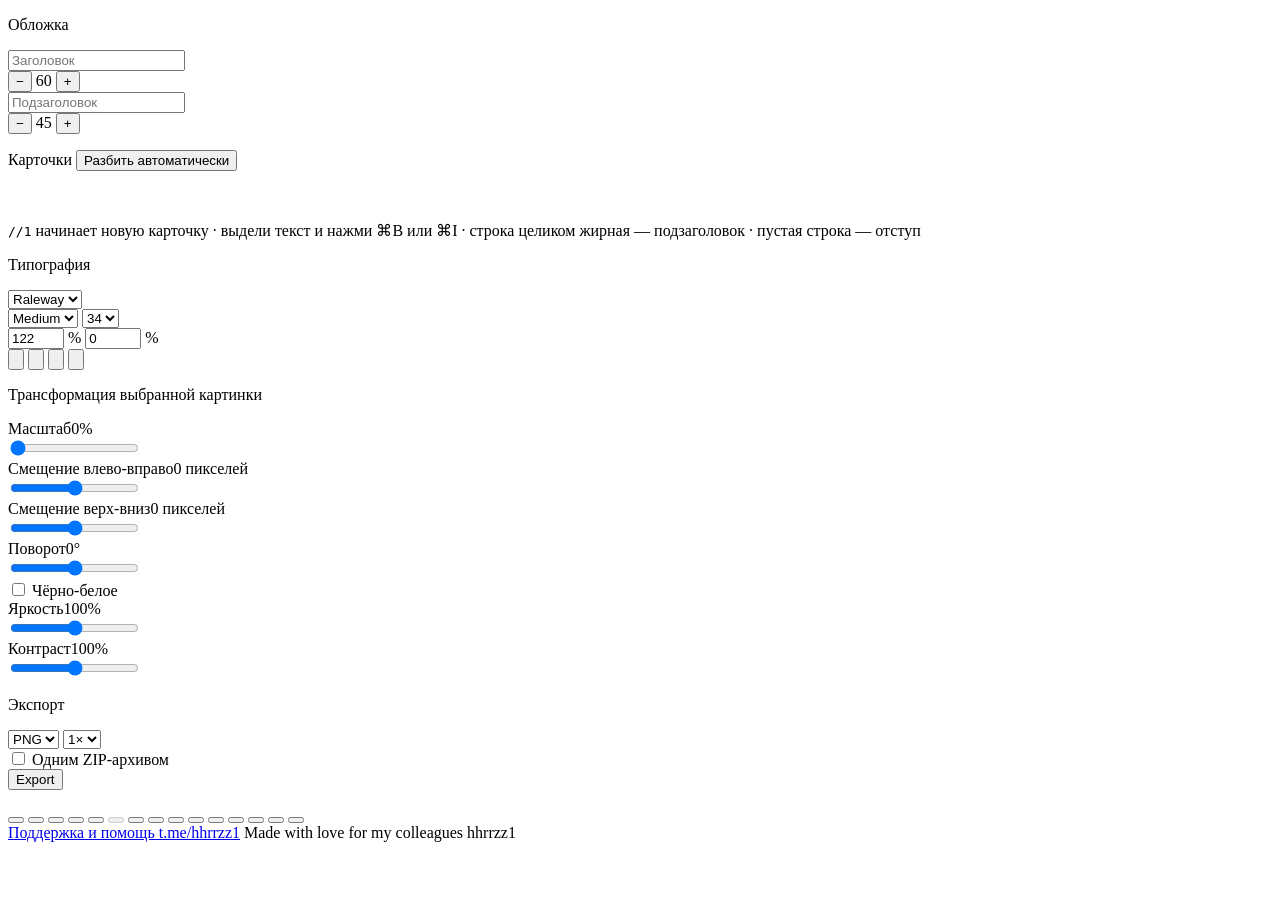
==== src/index.template.html @ fdd4dc8d "Add video card support alongside photos Videos can now be added to carousel/cover cards the same way" ====
<!DOCTYPE html>
<html lang="ru">
<head>
<meta charset="utf-8">
<meta name="viewport" content="width=device-width, initial-scale=1">
<title>Card Maker</title>
<link rel="manifest" href="manifest.webmanifest">
<meta name="theme-color" content="#0dac67">
<style>
__FONT_FACES__
__CSS__
</style>
</head>
<body>

<div class="workspace">

  <!-- ---------------------------------------------------- превью -->
  <section class="panel panel-previews" aria-label="Превью карточек">
    <div class="scroll">
      <div class="previews" id="previews"></div>
    </div>
  </section>

  <!-- --------------------------------------------------- редактор -->
  <section class="panel panel-editor" aria-label="Текст карточек">
    <p class="section-label">Обложка</p>

    <div class="field">
      <input type="text" id="coverTitle" placeholder="Заголовок">
      <div class="stepper" data-for="coverTitle">
        <button type="button" data-step="-1" aria-label="Меньше">−</button>
        <output id="coverTitleSize">60</output>
        <button type="button" data-step="1" aria-label="Больше">+</button>
      </div>
    </div>

    <div class="field">
      <input type="text" id="coverBody" placeholder="Подзаголовок">
      <div class="stepper" data-for="coverBody">
        <button type="button" data-step="-1" aria-label="Меньше">−</button>
        <output id="coverBodySize">45</output>
        <button type="button" data-step="1" aria-label="Больше">+</button>
      </div>
    </div>

    <p class="section-label spaced">
      Карточки
      <button type="button" class="btn-ghost" id="btnAutoSplit"
        title="Разбить вставленный текст на карточки по объёму — режет по абзацам так, чтобы текст помещался на карточку">Разбить автоматически</button>
    </p>
    <div class="editor-area">
      <div id="cardsText" class="rich-editor" contenteditable="true" spellcheck="false"
           role="textbox" aria-multiline="true" aria-label="Текст карточек"
           data-placeholder="//1 — новая карточка. Наберите текст, выделите и нажмите ⌘B или ⌘I"></div>
    </div>
    <p class="markup-hint">
      <code>//1</code> начинает новую карточку · выдели текст и нажми ⌘B или ⌘I ·
      строка целиком жирная — подзаголовок · пустая строка — отступ
    </p>
  </section>

  <!-- ------------------------------------------------ инструменты -->
  <section class="panel panel-tools" aria-label="Типографика и экспорт">
    <div class="scroll">
      <p class="section-label">Типография <span class="scope" id="typoScope"></span></p>

      <div class="control-row">
        <label class="control wide">
          <select id="fontFamily" aria-label="Шрифт">
            <option>Raleway</option>
          </select>
          <span class="caret" data-icon="caret"></span>
        </label>
      </div>

      <div class="control-row">
        <label class="control">
          <select id="fontWeight" aria-label="Начертание">
            <option value="Medium">Medium</option>
            <option value="Bold">Bold</option>
          </select>
          <span class="caret" data-icon="caret"></span>
        </label>
        <label class="control">
          <select id="fontSize" aria-label="Кегль">
            <option>34</option><option>36</option><option>38</option><option>40</option>
            <option>42</option><option>44</option><option>48</option><option>52</option>
            <option>54</option><option>60</option><option>64</option><option>68</option>
            <option>72</option>
          </select>
          <span class="caret" data-icon="caret"></span>
        </label>
      </div>

      <div class="control-row">
        <label class="control muted" title="Межстрочное расстояние">
          <span class="icon" data-icon="line-height"></span>
          <input type="number" id="lineHeight" min="80" max="250" step="1" value="122" aria-label="Межстрочное расстояние, %">
          <span>%</span>
        </label>
        <label class="control muted" title="Межбуквенное расстояние">
          <span class="icon" data-icon="letter-spacing"></span>
          <input type="number" id="letterSpacing" min="-10" max="50" step="1" value="0" aria-label="Межбуквенное расстояние, %">
          <span>%</span>
        </label>
      </div>

      <div class="control-row">
        <div class="align-group" id="alignGroup" role="group" aria-label="Выключка">
          <button type="button" data-align="left" class="active" aria-label="По левому краю">
            <svg viewBox="0 0 14 14" fill="currentColor"><rect x="1" y="1.5" width="12" height="1.6" rx=".8"/><rect x="1" y="5" width="8" height="1.6" rx=".8"/><rect x="1" y="8.5" width="12" height="1.6" rx=".8"/><rect x="1" y="12" width="8" height="1.6" rx=".8"/></svg>
          </button>
          <button type="button" data-align="center" aria-label="По центру">
            <svg viewBox="0 0 14 14" fill="currentColor"><rect x="1" y="1.5" width="12" height="1.6" rx=".8"/><rect x="3" y="5" width="8" height="1.6" rx=".8"/><rect x="1" y="8.5" width="12" height="1.6" rx=".8"/><rect x="3" y="12" width="8" height="1.6" rx=".8"/></svg>
          </button>
          <button type="button" data-align="justify" aria-label="По ширине">
            <svg viewBox="0 0 14 14" fill="currentColor"><rect x="1" y="1.5" width="12" height="1.6" rx=".8"/><rect x="1" y="5" width="12" height="1.6" rx=".8"/><rect x="1" y="8.5" width="12" height="1.6" rx=".8"/><rect x="1" y="12" width="12" height="1.6" rx=".8"/></svg>
          </button>
          <button type="button" data-align="right" aria-label="По правому краю">
            <svg viewBox="0 0 14 14" fill="currentColor"><rect x="1" y="1.5" width="12" height="1.6" rx=".8"/><rect x="5" y="5" width="8" height="1.6" rx=".8"/><rect x="1" y="8.5" width="12" height="1.6" rx=".8"/><rect x="5" y="12" width="8" height="1.6" rx=".8"/></svg>
          </button>
        </div>
      </div>

      <p class="section-label spaced">Трансформация выбранной картинки</p>

      <div class="range-row">
        <div class="range-head"><span>Масштаб</span><output id="scaleOut">0%</output></div>
        <input type="range" id="rngScale" min="0" max="150" step="1" value="0" aria-label="Масштаб картинки">
      </div>
      <div class="range-row">
        <div class="range-head"><span>Смещение влево-вправо</span><output id="offsetXOut">0 пикселей</output></div>
        <input type="range" id="rngOffsetX" min="-800" max="800" step="1" value="0" aria-label="Смещение по горизонтали">
      </div>
      <div class="range-row">
        <div class="range-head"><span>Смещение верх-вниз</span><output id="offsetYOut">0 пикселей</output></div>
        <input type="range" id="rngOffsetY" min="-800" max="800" step="1" value="0" aria-label="Смещение по вертикали">
      </div>
      <div class="range-row">
        <div class="range-head"><span>Поворот</span><output id="rotateOut">0°</output></div>
        <input type="range" id="rngRotate" min="-180" max="180" step="1" value="0" aria-label="Поворот картинки">
      </div>
      <label class="control-check">
        <input type="checkbox" id="chkGrayscale">
        <span>Чёрно-белое</span>
      </label>
      <div class="range-row">
        <div class="range-head"><span>Яркость</span><output id="brightnessOut">100%</output></div>
        <input type="range" id="rngBrightness" min="50" max="150" step="1" value="100" aria-label="Яркость картинки">
      </div>
      <div class="range-row">
        <div class="range-head"><span>Контраст</span><output id="contrastOut">100%</output></div>
        <input type="range" id="rngContrast" min="50" max="150" step="1" value="100" aria-label="Контраст картинки">
      </div>

      <p class="section-label spaced">Экспорт</p>
      <div class="control-row">
        <label class="control">
          <select id="exportFormat" aria-label="Формат файла">
            <option value="png">PNG</option>
            <option value="jpeg">JPG</option>
          </select>
          <span class="caret" data-icon="caret"></span>
        </label>
        <label class="control" title="Разрешение экспорта — умножает 1080×… на 2 или 3">
          <select id="exportScale" aria-label="Разрешение экспорта">
            <option value="1">1×</option>
            <option value="2">2×</option>
            <option value="3">3×</option>
          </select>
          <span class="caret" data-icon="caret"></span>
        </label>
      </div>
      <label class="control-check">
        <input type="checkbox" id="exportZip">
        <span>Одним ZIP-архивом</span>
      </label>
      <div class="control-row">
        <button class="btn-green" id="btnExportMain" type="button">Export</button>
      </div>

      <p class="tools-status" id="status"></p>
    </div>
  </section>

</div>

<!-- --------------------------------------------------- нижняя панель -->
<div class="bar">
  <button id="btnUndo" type="button" title="Отменить (⌘Z)" data-icon="undo"></button>
  <button id="btnRedo" type="button" title="Повторить (⌘⇧Z)" data-icon="redo"></button>
  <span class="sep"></span>
  <button id="btnSelect" type="button" title="Инструмент выделения" data-icon="select"></button>
  <button id="btnCopy" type="button" title="Скопировать выделенную карточку" data-icon="copy"></button>
  <button id="btnDuplicate" type="button" title="Дублировать выбранную карточку" data-icon="duplicate"></button>
  <button id="btnDeleteSelected" type="button" title="Удалить отмеченные карточки" data-icon="delete-selected" disabled></button>
  <button id="btnPaste" type="button" title="Вставить фото из буфера обмена" data-icon="paste"></button>
  <button id="btnBold" type="button" title="Жирный (⌘B)" data-icon="bold"></button>
  <button id="btnItalic" type="button" title="Курсив (⌘I)" data-icon="italic"></button>
  <span class="sep"></span>
  <button id="btnFormat" class="small" type="button" title="Формат карточки" data-icon="format"></button>
  <button id="btnTemplates" type="button" title="Шаблоны проекта" data-icon="templates"></button>
  <button id="btnClear" type="button" title="Очистить рабочую зону" data-icon="clear"></button>
  <span class="sep"></span>
  <button id="btnExportBar" type="button" title="Экспортировать все карточки" data-icon="export"></button>
  <button id="btnTelegram" type="button" title="Отправить карточки в Telegram" data-icon="telegram"></button>
  <span class="sep"></span>
  <button id="btnHelp" type="button" title="Инструкция" data-icon="help"></button>
</div>

<footer class="page-footer">
  <a href="https://t.me/hhrrzz1" target="_blank" rel="noopener">Поддержка и помощь t.me/hhrrzz1</a>
  <span>Made with love for my colleagues hhrrzz1</span>
</footer>

<div class="modal" id="helpModal" role="dialog" aria-modal="true" aria-label="Инструкция" hidden>
  <div class="modal-card">
    <button class="modal-close" id="helpClose" type="button" aria-label="Закрыть">✕</button>
    <div class="modal-body" id="helpBody"></div>
  </div>
</div>

<div class="modal" id="videoTrimModal" role="dialog" aria-modal="true" aria-label="Обрезка видео перед экспортом" hidden>
  <div class="modal-card">
    <div class="modal-body">
      <h2>Обрезка видео</h2>
      <p>Для каждого видео на карточке укажи начало и конец нужного фрагмента, в секундах.</p>
      <div id="videoTrimBody"></div>
      <div class="video-trim-actions">
        <button type="button" class="btn-ghost" id="videoTrimCancel">Отмена</button>
        <button type="button" class="btn-green" id="videoTrimConfirm">Экспортировать</button>
      </div>
    </div>
  </div>
</div>

<div class="menu" id="menu" role="menu"></div>

<input type="file" id="filePicker" accept="image/*,video/*" multiple hidden>
<input type="file" id="assetPicker" accept="image/png,image/webp,image/jpeg,image/svg+xml" hidden>

<script>
__ICONS__
__BUNDLED_BRAND__
__RENDER_JS__
__EDITOR_JS__
</script>
<script>
__APP_JS__
</script>
</body>
</html>
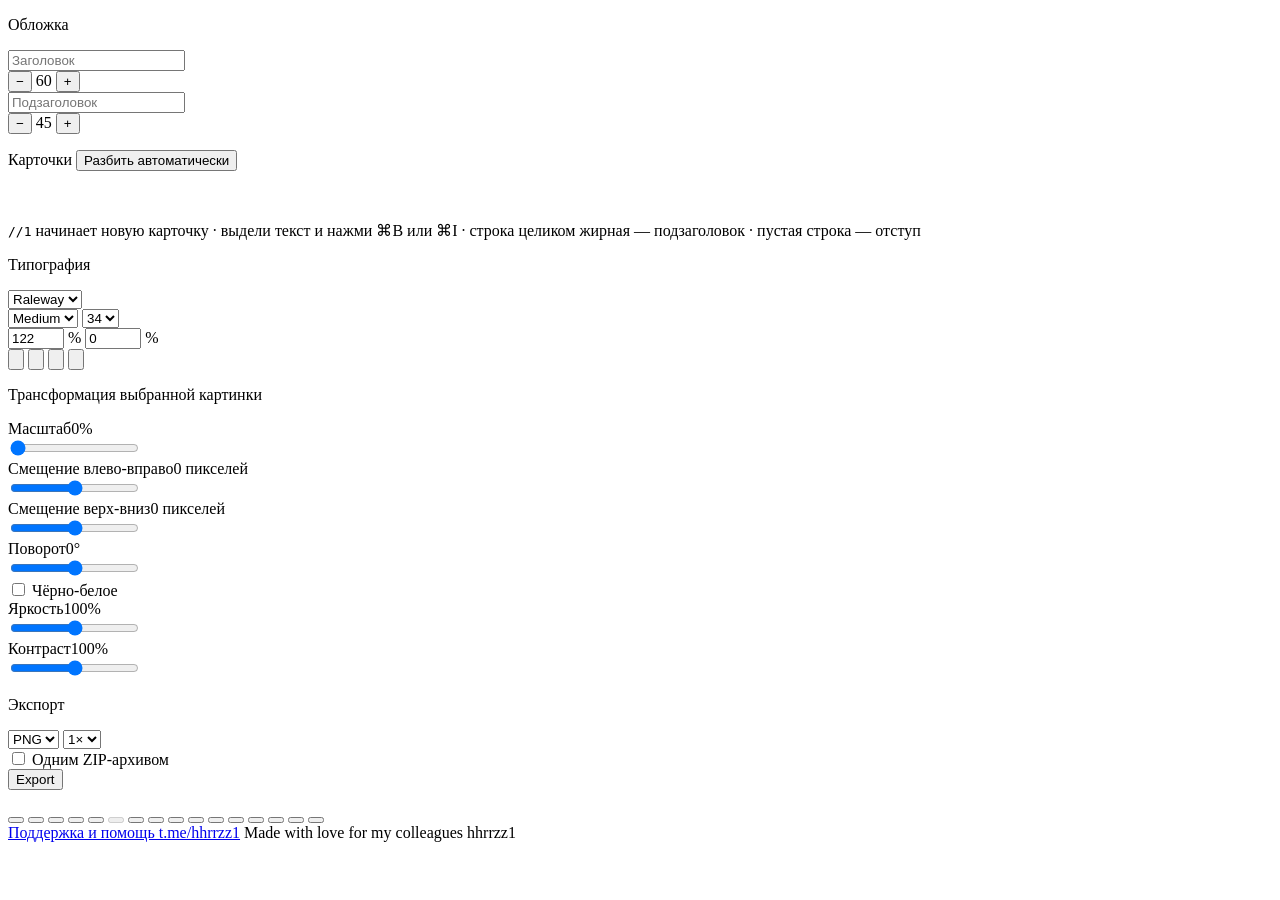
==== commit 4863bd15: "Add a dark theme for the tool UI Toggle button in the bottom bar (last icon); follows the OS color s" ====
--- a/src/index.template.html
+++ b/src/index.template.html
@@ -6,6 +6,13 @@
 <title>Card Maker</title>
 <link rel="manifest" href="manifest.webmanifest">
 <meta name="theme-color" content="#0dac67">
+<script>
+// применяем сохранённый выбор темы до отрисовки CSS, чтобы не мелькала не та тема
+try {
+  var t = localStorage.getItem('cardmaker.theme.v1');
+  if (t === 'dark' || t === 'light') document.documentElement.dataset.theme = t;
+} catch (e) { /* приватный режим — тема просто пойдёт по системной настройке */ }
+</script>
 <style>
 __FONT_FACES__
 __CSS__
@@ -191,7 +198,7 @@
   <button id="btnUndo" type="button" title="Отменить (⌘Z)" data-icon="undo"></button>
   <button id="btnRedo" type="button" title="Повторить (⌘⇧Z)" data-icon="redo"></button>
   <span class="sep"></span>
-  <button id="btnSelect" type="button" title="Инструмент выделения" data-icon="select"></button>
+  <button id="btnImport" type="button" title="Импорт фото или видео" data-icon="import"></button>
   <button id="btnCopy" type="button" title="Скопировать выделенную карточку" data-icon="copy"></button>
   <button id="btnDuplicate" type="button" title="Дублировать выбранную карточку" data-icon="duplicate"></button>
   <button id="btnDeleteSelected" type="button" title="Удалить отмеченные карточки" data-icon="delete-selected" disabled></button>
@@ -207,6 +214,7 @@
   <button id="btnTelegram" type="button" title="Отправить карточки в Telegram" data-icon="telegram"></button>
   <span class="sep"></span>
   <button id="btnHelp" type="button" title="Инструкция" data-icon="help"></button>
+  <button id="btnTheme" type="button" title="Тёмная тема" data-icon="theme"></button>
 </div>
 
 <footer class="page-footer">
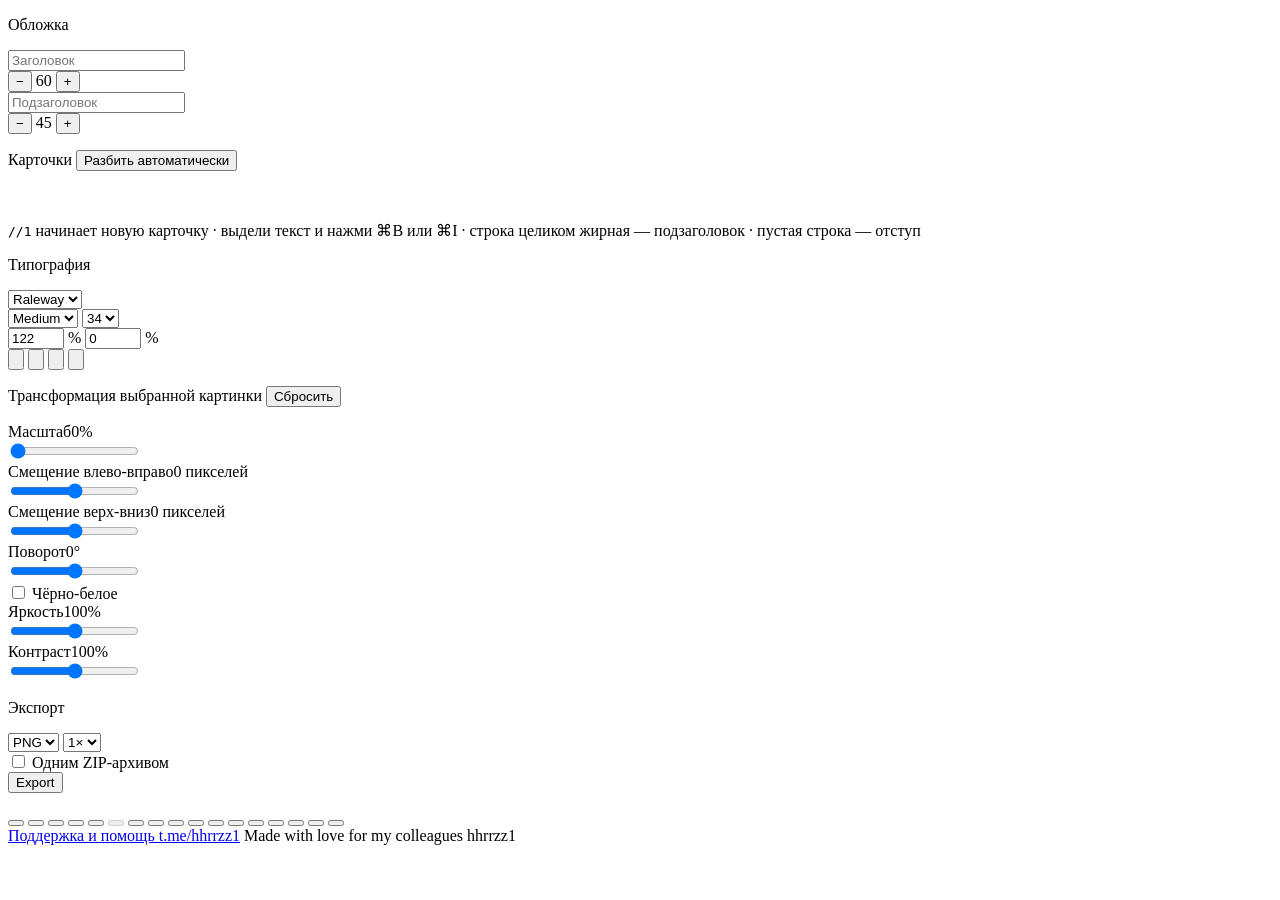
==== commit 9af1f4fe: "Добавить сброс трансформации, режим фокуса, спелл-чек, предупреждение о несохранённых медиа и обнару" ====
--- a/src/index.template.html
+++ b/src/index.template.html
@@ -57,7 +57,7 @@
         title="Разбить вставленный текст на карточки по объёму — режет по абзацам так, чтобы текст помещался на карточку">Разбить автоматически</button>
     </p>
     <div class="editor-area">
-      <div id="cardsText" class="rich-editor" contenteditable="true" spellcheck="false"
+      <div id="cardsText" class="rich-editor" contenteditable="true" spellcheck="true"
            role="textbox" aria-multiline="true" aria-label="Текст карточек"
            data-placeholder="//1 — новая карточка. Наберите текст, выделите и нажмите ⌘B или ⌘I"></div>
     </div>
@@ -130,7 +130,11 @@
         </div>
       </div>
 
-      <p class="section-label spaced">Трансформация выбранной картинки</p>
+      <p class="section-label spaced">
+        Трансформация выбранной картинки
+        <button type="button" class="btn-ghost" id="btnResetTransform"
+          title="Вернуть масштаб, сдвиг и поворот к значениям по умолчанию">Сбросить</button>
+      </p>
 
       <div class="range-row">
         <div class="range-head"><span>Масштаб</span><output id="scaleOut">0%</output></div>
@@ -187,6 +191,9 @@
         <button class="btn-green" id="btnExportMain" type="button">Export</button>
       </div>
 
+      <div class="export-progress" id="exportProgress" hidden>
+        <div class="export-progress-bar" id="exportProgressBar"></div>
+      </div>
       <p class="tools-status" id="status"></p>
     </div>
   </section>
@@ -213,6 +220,7 @@
   <button id="btnExportBar" type="button" title="Экспортировать все карточки" data-icon="export"></button>
   <button id="btnTelegram" type="button" title="Отправить карточки в Telegram" data-icon="telegram"></button>
   <span class="sep"></span>
+  <button id="btnFocus" type="button" title="Режим фокуса" data-icon="focus"></button>
   <button id="btnHelp" type="button" title="Инструкция" data-icon="help"></button>
   <button id="btnTheme" type="button" title="Тёмная тема" data-icon="theme"></button>
 </div>
@@ -229,15 +237,42 @@
   </div>
 </div>
 
-<div class="modal" id="videoTrimModal" role="dialog" aria-modal="true" aria-label="Обрезка видео перед экспортом" hidden>
+<div class="modal" id="videoTrimModal" role="dialog" aria-modal="true" aria-label="Обрезка видео" hidden>
   <div class="modal-card">
     <div class="modal-body">
-      <h2>Обрезка видео</h2>
-      <p>Для каждого видео на карточке укажи начало и конец нужного фрагмента, в секундах.</p>
+      <h2 id="videoTrimTitle">Обрезка видео</h2>
+      <p id="videoTrimHint">Для каждого видео на карточке укажи начало и конец нужного фрагмента, в секундах.</p>
       <div id="videoTrimBody"></div>
       <div class="video-trim-actions">
         <button type="button" class="btn-ghost" id="videoTrimCancel">Отмена</button>
         <button type="button" class="btn-green" id="videoTrimConfirm">Экспортировать</button>
+      </div>
+    </div>
+  </div>
+</div>
+
+<div class="modal" id="stockPhotoModal" role="dialog" aria-modal="true" aria-label="Поиск фото" hidden>
+  <div class="modal-card modal-card-wide">
+    <button class="modal-close" id="stockPhotoClose" type="button" aria-label="Закрыть">✕</button>
+    <div class="modal-body">
+      <h2>Поиск фото</h2>
+      <p>Pixabay, Pexels, Unsplash и Openverse — только фото не меньше 720 пикселей по каждой стороне.</p>
+      <div class="sp-controls">
+        <input type="text" id="spQuery" class="sp-query" placeholder="Что ищем?">
+        <label class="control sp-orientation">
+          <select id="spOrientation" aria-label="Ориентация">
+            <option value="">Любая ориентация</option>
+            <option value="horizontal">Горизонтальная</option>
+            <option value="vertical">Вертикальная</option>
+          </select>
+          <span class="caret" data-icon="caret"></span>
+        </label>
+        <button type="button" class="btn-green" id="spSearchBtn">Искать</button>
+      </div>
+      <p class="sp-status" id="spStatus"></p>
+      <div class="sp-grid" id="spGrid"></div>
+      <div class="sp-more-row">
+        <button type="button" class="btn-ghost" id="spMore" hidden>Показать ещё</button>
       </div>
     </div>
   </div>
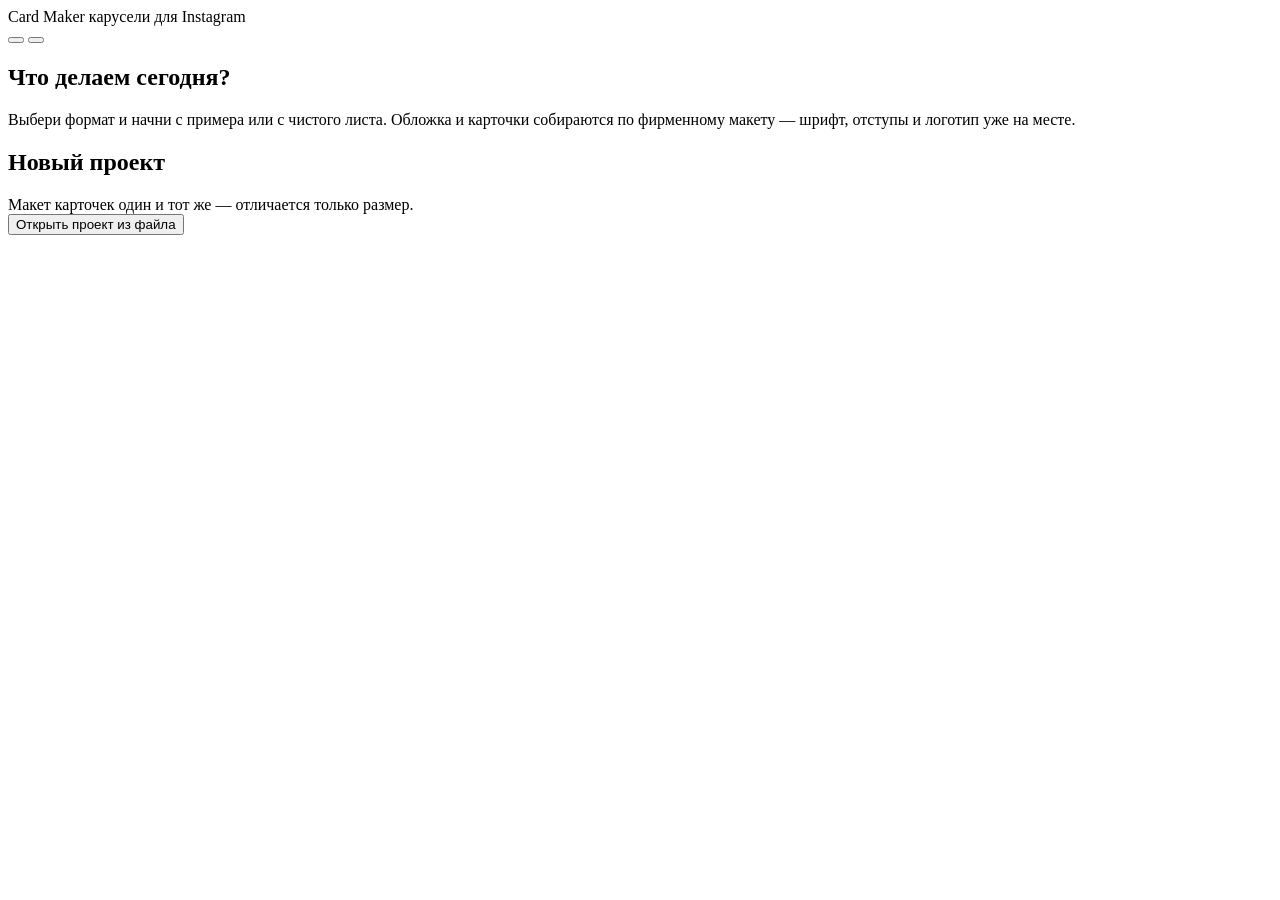
==== commit 5a14fecc: "Новый интерфейс по образцу edubridge: черновики, редактор слайдов, «Весь текст» - Стартовый экран: ч" ====
--- a/src/index.template.html
+++ b/src/index.template.html
@@ -2,10 +2,16 @@
 <html lang="ru">
 <head>
 <meta charset="utf-8">
-<meta name="viewport" content="width=device-width, initial-scale=1">
+<meta name="viewport" content="width=device-width, initial-scale=1, viewport-fit=cover">
 <title>Card Maker</title>
 <link rel="manifest" href="manifest.webmanifest">
-<meta name="theme-color" content="#0dac67">
+<meta name="theme-color" content="#ffffff" media="(prefers-color-scheme: light)">
+<meta name="theme-color" content="#0b0b0c" media="(prefers-color-scheme: dark)">
+<link rel="icon" href="__FAVICON__">
+<link rel="apple-touch-icon" href="__APPLE_TOUCH_ICON__">
+<meta name="apple-mobile-web-app-capable" content="yes">
+<meta name="apple-mobile-web-app-status-bar-style" content="default">
+<meta name="apple-mobile-web-app-title" content="Card Maker">
 <script>
 // применяем сохранённый выбор темы до отрисовки CSS, чтобы не мелькала не та тема
 try {
@@ -20,265 +26,175 @@
 </head>
 <body>
 
-<div class="workspace">
-
-  <!-- ---------------------------------------------------- превью -->
-  <section class="panel panel-previews" aria-label="Превью карточек">
-    <div class="scroll">
-      <div class="previews" id="previews"></div>
-    </div>
-  </section>
-
-  <!-- --------------------------------------------------- редактор -->
-  <section class="panel panel-editor" aria-label="Текст карточек">
-    <p class="section-label">Обложка</p>
-
-    <div class="field">
-      <input type="text" id="coverTitle" placeholder="Заголовок">
-      <div class="stepper" data-for="coverTitle">
-        <button type="button" data-step="-1" aria-label="Меньше">−</button>
-        <output id="coverTitleSize">60</output>
-        <button type="button" data-step="1" aria-label="Больше">+</button>
-      </div>
-    </div>
-
-    <div class="field">
-      <input type="text" id="coverBody" placeholder="Подзаголовок">
-      <div class="stepper" data-for="coverBody">
-        <button type="button" data-step="-1" aria-label="Меньше">−</button>
-        <output id="coverBodySize">45</output>
-        <button type="button" data-step="1" aria-label="Больше">+</button>
-      </div>
-    </div>
-
-    <p class="section-label spaced">
-      Карточки
-      <button type="button" class="btn-ghost" id="btnAutoSplit"
-        title="Разбить вставленный текст на карточки по объёму — режет по абзацам так, чтобы текст помещался на карточку">Разбить автоматически</button>
-    </p>
-    <div class="editor-area">
-      <div id="cardsText" class="rich-editor" contenteditable="true" spellcheck="true"
-           role="textbox" aria-multiline="true" aria-label="Текст карточек"
-           data-placeholder="//1 — новая карточка. Наберите текст, выделите и нажмите ⌘B или ⌘I"></div>
-    </div>
-    <p class="markup-hint">
-      <code>//1</code> начинает новую карточку · выдели текст и нажми ⌘B или ⌘I ·
-      строка целиком жирная — подзаголовок · пустая строка — отступ
-    </p>
-  </section>
-
-  <!-- ------------------------------------------------ инструменты -->
-  <section class="panel panel-tools" aria-label="Типографика и экспорт">
-    <div class="scroll">
-      <p class="section-label">Типография <span class="scope" id="typoScope"></span></p>
-
-      <div class="control-row">
-        <label class="control wide">
-          <select id="fontFamily" aria-label="Шрифт">
-            <option>Raleway</option>
-          </select>
-          <span class="caret" data-icon="caret"></span>
-        </label>
-      </div>
-
-      <div class="control-row">
-        <label class="control">
-          <select id="fontWeight" aria-label="Начертание">
-            <option value="Medium">Medium</option>
-            <option value="Bold">Bold</option>
-          </select>
-          <span class="caret" data-icon="caret"></span>
-        </label>
-        <label class="control">
-          <select id="fontSize" aria-label="Кегль">
-            <option>34</option><option>36</option><option>38</option><option>40</option>
-            <option>42</option><option>44</option><option>48</option><option>52</option>
-            <option>54</option><option>60</option><option>64</option><option>68</option>
-            <option>72</option>
-          </select>
-          <span class="caret" data-icon="caret"></span>
-        </label>
-      </div>
-
-      <div class="control-row">
-        <label class="control muted" title="Межстрочное расстояние">
-          <span class="icon" data-icon="line-height"></span>
-          <input type="number" id="lineHeight" min="80" max="250" step="1" value="122" aria-label="Межстрочное расстояние, %">
-          <span>%</span>
-        </label>
-        <label class="control muted" title="Межбуквенное расстояние">
-          <span class="icon" data-icon="letter-spacing"></span>
-          <input type="number" id="letterSpacing" min="-10" max="50" step="1" value="0" aria-label="Межбуквенное расстояние, %">
-          <span>%</span>
-        </label>
-      </div>
-
-      <div class="control-row">
-        <div class="align-group" id="alignGroup" role="group" aria-label="Выключка">
-          <button type="button" data-align="left" class="active" aria-label="По левому краю">
-            <svg viewBox="0 0 14 14" fill="currentColor"><rect x="1" y="1.5" width="12" height="1.6" rx=".8"/><rect x="1" y="5" width="8" height="1.6" rx=".8"/><rect x="1" y="8.5" width="12" height="1.6" rx=".8"/><rect x="1" y="12" width="8" height="1.6" rx=".8"/></svg>
-          </button>
-          <button type="button" data-align="center" aria-label="По центру">
-            <svg viewBox="0 0 14 14" fill="currentColor"><rect x="1" y="1.5" width="12" height="1.6" rx=".8"/><rect x="3" y="5" width="8" height="1.6" rx=".8"/><rect x="1" y="8.5" width="12" height="1.6" rx=".8"/><rect x="3" y="12" width="8" height="1.6" rx=".8"/></svg>
-          </button>
-          <button type="button" data-align="justify" aria-label="По ширине">
-            <svg viewBox="0 0 14 14" fill="currentColor"><rect x="1" y="1.5" width="12" height="1.6" rx=".8"/><rect x="1" y="5" width="12" height="1.6" rx=".8"/><rect x="1" y="8.5" width="12" height="1.6" rx=".8"/><rect x="1" y="12" width="12" height="1.6" rx=".8"/></svg>
-          </button>
-          <button type="button" data-align="right" aria-label="По правому краю">
-            <svg viewBox="0 0 14 14" fill="currentColor"><rect x="1" y="1.5" width="12" height="1.6" rx=".8"/><rect x="5" y="5" width="8" height="1.6" rx=".8"/><rect x="1" y="8.5" width="12" height="1.6" rx=".8"/><rect x="5" y="12" width="8" height="1.6" rx=".8"/></svg>
-          </button>
-        </div>
-      </div>
-
-      <p class="section-label spaced">
-        Трансформация выбранной картинки
-        <button type="button" class="btn-ghost" id="btnResetTransform"
-          title="Вернуть масштаб, сдвиг и поворот к значениям по умолчанию">Сбросить</button>
-      </p>
-
-      <div class="range-row">
-        <div class="range-head"><span>Масштаб</span><output id="scaleOut">0%</output></div>
-        <input type="range" id="rngScale" min="0" max="150" step="1" value="0" aria-label="Масштаб картинки">
-      </div>
-      <div class="range-row">
-        <div class="range-head"><span>Смещение влево-вправо</span><output id="offsetXOut">0 пикселей</output></div>
-        <input type="range" id="rngOffsetX" min="-800" max="800" step="1" value="0" aria-label="Смещение по горизонтали">
-      </div>
-      <div class="range-row">
-        <div class="range-head"><span>Смещение верх-вниз</span><output id="offsetYOut">0 пикселей</output></div>
-        <input type="range" id="rngOffsetY" min="-800" max="800" step="1" value="0" aria-label="Смещение по вертикали">
-      </div>
-      <div class="range-row">
-        <div class="range-head"><span>Поворот</span><output id="rotateOut">0°</output></div>
-        <input type="range" id="rngRotate" min="-180" max="180" step="1" value="0" aria-label="Поворот картинки">
-      </div>
-      <label class="control-check">
-        <input type="checkbox" id="chkGrayscale">
-        <span>Чёрно-белое</span>
-      </label>
-      <div class="range-row">
-        <div class="range-head"><span>Яркость</span><output id="brightnessOut">100%</output></div>
-        <input type="range" id="rngBrightness" min="50" max="150" step="1" value="100" aria-label="Яркость картинки">
-      </div>
-      <div class="range-row">
-        <div class="range-head"><span>Контраст</span><output id="contrastOut">100%</output></div>
-        <input type="range" id="rngContrast" min="50" max="150" step="1" value="100" aria-label="Контраст картинки">
-      </div>
-
-      <p class="section-label spaced">Экспорт</p>
-      <div class="control-row">
-        <label class="control">
-          <select id="exportFormat" aria-label="Формат файла">
-            <option value="png">PNG</option>
-            <option value="jpeg">JPG</option>
-          </select>
-          <span class="caret" data-icon="caret"></span>
-        </label>
-        <label class="control" title="Разрешение экспорта — умножает 1080×… на 2 или 3">
-          <select id="exportScale" aria-label="Разрешение экспорта">
-            <option value="1">1×</option>
-            <option value="2">2×</option>
-            <option value="3">3×</option>
-          </select>
-          <span class="caret" data-icon="caret"></span>
-        </label>
-      </div>
-      <label class="control-check">
-        <input type="checkbox" id="exportZip">
-        <span>Одним ZIP-архивом</span>
-      </label>
-      <div class="control-row">
-        <button class="btn-green" id="btnExportMain" type="button">Export</button>
-      </div>
-
-      <div class="export-progress" id="exportProgress" hidden>
-        <div class="export-progress-bar" id="exportProgressBar"></div>
-      </div>
-      <p class="tools-status" id="status"></p>
-    </div>
-  </section>
-
+<div class="install-banner" id="installBanner" hidden>
+  <span id="installBannerText"></span>
+  <button type="button" class="btn btn-invert btn-sm" id="installBannerAction" hidden>Установить</button>
+  <button type="button" class="icon-btn" id="installBannerClose" aria-label="Скрыть" data-icon="x"></button>
 </div>
 
-<!-- --------------------------------------------------- нижняя панель -->
-<div class="bar">
-  <button id="btnUndo" type="button" title="Отменить (⌘Z)" data-icon="undo"></button>
-  <button id="btnRedo" type="button" title="Повторить (⌘⇧Z)" data-icon="redo"></button>
-  <span class="sep"></span>
-  <button id="btnImport" type="button" title="Импорт фото или видео" data-icon="import"></button>
-  <button id="btnCopy" type="button" title="Скопировать выделенную карточку" data-icon="copy"></button>
-  <button id="btnDuplicate" type="button" title="Дублировать выбранную карточку" data-icon="duplicate"></button>
-  <button id="btnDeleteSelected" type="button" title="Удалить отмеченные карточки" data-icon="delete-selected" disabled></button>
-  <button id="btnPaste" type="button" title="Вставить фото из буфера обмена" data-icon="paste"></button>
-  <button id="btnBold" type="button" title="Жирный (⌘B)" data-icon="bold"></button>
-  <button id="btnItalic" type="button" title="Курсив (⌘I)" data-icon="italic"></button>
-  <span class="sep"></span>
-  <button id="btnFormat" class="small" type="button" title="Формат карточки" data-icon="format"></button>
-  <button id="btnTemplates" type="button" title="Шаблоны проекта" data-icon="templates"></button>
-  <button id="btnClear" type="button" title="Очистить рабочую зону" data-icon="clear"></button>
-  <span class="sep"></span>
-  <button id="btnExportBar" type="button" title="Экспортировать все карточки" data-icon="export"></button>
-  <button id="btnTelegram" type="button" title="Отправить карточки в Telegram" data-icon="telegram"></button>
-  <span class="sep"></span>
-  <button id="btnFocus" type="button" title="Режим фокуса" data-icon="focus"></button>
-  <button id="btnHelp" type="button" title="Инструкция" data-icon="help"></button>
-  <button id="btnTheme" type="button" title="Тёмная тема" data-icon="theme"></button>
-</div>
-
-<footer class="page-footer">
-  <a href="https://t.me/hhrrzz1" target="_blank" rel="noopener">Поддержка и помощь t.me/hhrrzz1</a>
-  <span>Made with love for my colleagues hhrrzz1</span>
-</footer>
-
-<div class="modal" id="helpModal" role="dialog" aria-modal="true" aria-label="Инструкция" hidden>
-  <div class="modal-card">
-    <button class="modal-close" id="helpClose" type="button" aria-label="Закрыть">✕</button>
-    <div class="modal-body" id="helpBody"></div>
+<!-- ================================================== стартовый экран -->
+<main class="screen home" id="home" aria-label="Проекты">
+  <header class="home-head">
+    <div class="brand">
+      <span class="brand-name">Card Maker</span>
+      <span class="brand-sub">карусели для Instagram</span>
+    </div>
+    <div class="head-actions">
+      <button type="button" class="icon-btn" id="btnHelpHome" title="Как пользоваться" data-icon="question"></button>
+      <button type="button" class="icon-btn theme-btn" id="btnThemeHome" title="Тёмная тема" data-icon="moon"></button>
+    </div>
+  </header>
+
+  <section class="home-intro">
+    <h1>Что делаем сегодня?</h1>
+    <p>Выбери формат и начни с примера или с чистого листа. Обложка и карточки собираются по фирменному макету — шрифт, отступы и логотип уже на месте.</p>
+  </section>
+
+  <section class="drafts" id="draftsSection" hidden>
+    <div class="section-head">
+      <h2>Продолжить работу</h2>
+      <span class="muted">Черновики хранятся в этом браузере. Фото и видео после перезагрузки нужно добавить заново.</span>
+    </div>
+    <div class="drafts-row" id="draftsRow"></div>
+  </section>
+
+  <section class="new-project">
+    <div class="section-head">
+      <h2>Новый проект</h2>
+      <span class="muted">Макет карточек один и тот же — отличается только размер.</span>
+    </div>
+    <div class="format-grid" id="formatGrid"></div>
+  </section>
+
+  <section class="home-extra">
+    <button type="button" class="btn btn-ghost" id="btnImportProject"><span data-icon="file-arrow-up"></span>Открыть проект из файла</button>
+  </section>
+</main>
+
+<!-- ========================================================= редактор -->
+<main class="screen editor" id="editor" hidden aria-label="Редактор">
+  <header class="topbar">
+    <button type="button" class="btn btn-ghost" id="btnHome" title="Все проекты"><span data-icon="arrow-left"></span><span class="hide-sm">Проекты</span></button>
+    <div class="doc-title">
+      <input type="text" id="docName" aria-label="Название проекта" spellcheck="false">
+      <span class="chip" id="docFormat"></span>
+    </div>
+    <div class="top-actions">
+      <button type="button" class="icon-btn" id="btnUndo" title="Отменить (⌘Z)" data-icon="arrow-counter-clockwise"></button>
+      <button type="button" class="icon-btn" id="btnRedo" title="Повторить (⌘⇧Z)" data-icon="arrow-clockwise"></button>
+      <button type="button" class="icon-btn hide-sm" id="btnFocus" title="Только превью (Esc — вернуть панели)" data-icon="corners-out"></button>
+      <button type="button" class="icon-btn hide-sm" id="btnHelp" title="Как пользоваться" data-icon="question"></button>
+      <button type="button" class="icon-btn theme-btn" id="btnTheme" title="Тёмная тема" data-icon="moon"></button>
+      <button type="button" class="btn btn-primary" id="btnExport"><span data-icon="download-simple"></span><span class="hide-sm">Экспорт</span></button>
+    </div>
+
+    <div class="export-pop" id="exportPop" hidden>
+      <p class="label">Формат</p>
+      <div class="seg" id="segExportFormat">
+        <button type="button" data-value="png">PNG</button>
+        <button type="button" data-value="jpeg">JPG</button>
+      </div>
+      <p class="label">Размер</p>
+      <div class="seg" id="segExportScale">
+        <button type="button" data-value="1">1×</button>
+        <button type="button" data-value="2">2×</button>
+        <button type="button" data-value="3">3×</button>
+      </div>
+      <p class="muted small" id="exportNote"></p>
+      <button type="button" class="btn btn-primary btn-block" id="btnExportZip">Все слайды · ZIP</button>
+      <button type="button" class="btn btn-outline btn-block" id="btnExportFiles">Все слайды по одному</button>
+      <button type="button" class="btn btn-ghost btn-block" id="btnExportOne">Только текущий слайд</button>
+      <div class="pop-sep"></div>
+      <button type="button" class="btn btn-ghost btn-block" id="btnCopySlide"><span data-icon="copy"></span>Скопировать текущий</button>
+      <button type="button" class="btn btn-ghost btn-block" id="btnTelegram"><span data-icon="telegram-logo"></span>Отправить в Telegram</button>
+      <div class="progress" id="exportProgress" hidden><div id="exportProgressBar"></div></div>
+    </div>
+  </header>
+
+  <div class="workspace">
+    <aside class="slides-panel" aria-label="Слайды">
+      <div class="slides-list" id="slidesList"></div>
+      <div class="add-slide">
+        <button type="button" class="btn btn-outline btn-block" id="btnAddCard"><span data-icon="plus"></span>Карточка</button>
+      </div>
+    </aside>
+
+    <section class="stage-panel" aria-label="Превью слайда">
+      <div class="stage" id="stage">
+        <div class="stage-inner" id="stageInner">
+          <canvas id="stageCanvas"></canvas>
+          <div class="stage-overlay" id="stageOverlay"></div>
+        </div>
+      </div>
+      <div class="stage-bar">
+        <div class="warnings" id="warnings"></div>
+        <div class="stage-nav">
+          <button type="button" class="icon-btn" id="btnPrev" title="Предыдущий слайд" data-icon="arrow-up"></button>
+          <span id="slideCounter"></span>
+          <button type="button" class="icon-btn" id="btnNext" title="Следующий слайд" data-icon="arrow-down"></button>
+        </div>
+      </div>
+    </section>
+
+    <aside class="side-panel" aria-label="Настройки">
+      <nav class="tabs" role="tablist">
+        <button type="button" role="tab" data-tab="slide" class="on">Слайд</button>
+        <button type="button" role="tab" data-tab="text">Весь текст</button>
+        <button type="button" role="tab" data-tab="project">Проект</button>
+      </nav>
+
+      <div class="tab-body" id="tabSlide" role="tabpanel"></div>
+
+      <div class="tab-body" id="tabText" role="tabpanel" hidden>
+        <div class="form-head">
+          <p class="eyebrow">Все карточки одним текстом</p>
+          <h2>Весь текст</h2>
+        </div>
+        <div class="text-toolbar" data-editor="whole">
+          <button type="button" class="icon-btn sm" data-cmd="bold" title="Жирный (⌘B)" data-icon="text-b"></button>
+          <button type="button" class="icon-btn sm" data-cmd="italic" title="Курсив (⌘I)" data-icon="text-italic"></button>
+          <select class="size-pick" data-cmd="size" title="Кегль выделенного текста" aria-label="Кегль выделенного текста"></select>
+          <span class="grow"></span>
+          <button type="button" class="btn btn-ghost btn-sm" id="btnAutoSplit" title="Каждый абзац — отдельная карточка"><span data-icon="magic-wand"></span>Разбить на карточки</button>
+        </div>
+        <div id="cardsText" class="rich-editor whole" contenteditable="true" spellcheck="true"
+             role="textbox" aria-multiline="true" aria-label="Текст всех карточек"
+             data-placeholder="Вставь текст сюда — каждый абзац станет карточкой после «Разбить на карточки». Или сам начинай карточки строкой //1, //2…"></div>
+        <p class="hint">
+          <code>//1</code> — новая карточка, <code>//2-</code> — карточка без фото ·
+          выдели текст и нажми ⌘B или ⌘I · строка целиком жирная — подзаголовок ·
+          пустая строка — отступ
+        </p>
+      </div>
+
+      <div class="tab-body" id="tabProject" role="tabpanel" hidden></div>
+    </aside>
+  </div>
+</main>
+
+<p class="status" id="status" role="status" aria-live="polite"></p>
+
+<!-- ===================================================== обрезка видео -->
+<div class="modal" id="videoTrimModal" hidden>
+  <div class="modal-card" role="dialog" aria-modal="true" aria-labelledby="videoTrimTitle">
+    <h2 id="videoTrimTitle">Обрезка видео</h2>
+    <p class="muted" id="videoTrimHint"></p>
+    <div id="videoTrimBody"></div>
+    <div class="modal-actions">
+      <button type="button" class="btn btn-ghost" id="videoTrimCancel">Отмена</button>
+      <button type="button" class="btn btn-primary" id="videoTrimConfirm">Готово</button>
+    </div>
   </div>
 </div>
 
-<div class="modal" id="videoTrimModal" role="dialog" aria-modal="true" aria-label="Обрезка видео" hidden>
-  <div class="modal-card">
-    <div class="modal-body">
-      <h2 id="videoTrimTitle">Обрезка видео</h2>
-      <p id="videoTrimHint">Для каждого видео на карточке укажи начало и конец нужного фрагмента, в секундах.</p>
-      <div id="videoTrimBody"></div>
-      <div class="video-trim-actions">
-        <button type="button" class="btn-ghost" id="videoTrimCancel">Отмена</button>
-        <button type="button" class="btn-green" id="videoTrimConfirm">Экспортировать</button>
-      </div>
-    </div>
+<!-- ========================================================= справка -->
+<div class="modal" id="helpModal" hidden>
+  <div class="modal-card help-card" role="dialog" aria-modal="true" aria-labelledby="helpTitle">
+    <button type="button" class="icon-btn modal-close" id="helpClose" aria-label="Закрыть" data-icon="x"></button>
+    <h2 id="helpTitle">Как пользоваться</h2>
+    <div id="helpBody"></div>
   </div>
 </div>
-
-<div class="modal" id="stockPhotoModal" role="dialog" aria-modal="true" aria-label="Поиск фото" hidden>
-  <div class="modal-card modal-card-wide">
-    <button class="modal-close" id="stockPhotoClose" type="button" aria-label="Закрыть">✕</button>
-    <div class="modal-body">
-      <h2>Поиск фото</h2>
-      <p>Pixabay, Pexels, Unsplash и Openverse — только фото не меньше 720 пикселей по каждой стороне.</p>
-      <div class="sp-controls">
-        <input type="text" id="spQuery" class="sp-query" placeholder="Что ищем?">
-        <label class="control sp-orientation">
-          <select id="spOrientation" aria-label="Ориентация">
-            <option value="">Любая ориентация</option>
-            <option value="horizontal">Горизонтальная</option>
-            <option value="vertical">Вертикальная</option>
-          </select>
-          <span class="caret" data-icon="caret"></span>
-        </label>
-        <button type="button" class="btn-green" id="spSearchBtn">Искать</button>
-      </div>
-      <p class="sp-status" id="spStatus"></p>
-      <div class="sp-grid" id="spGrid"></div>
-      <div class="sp-more-row">
-        <button type="button" class="btn-ghost" id="spMore" hidden>Показать ещё</button>
-      </div>
-    </div>
-  </div>
-</div>
-
-<div class="menu" id="menu" role="menu"></div>
 
 <input type="file" id="filePicker" accept="image/*,video/*" multiple hidden>
 <input type="file" id="assetPicker" accept="image/png,image/webp,image/jpeg,image/svg+xml" hidden>
